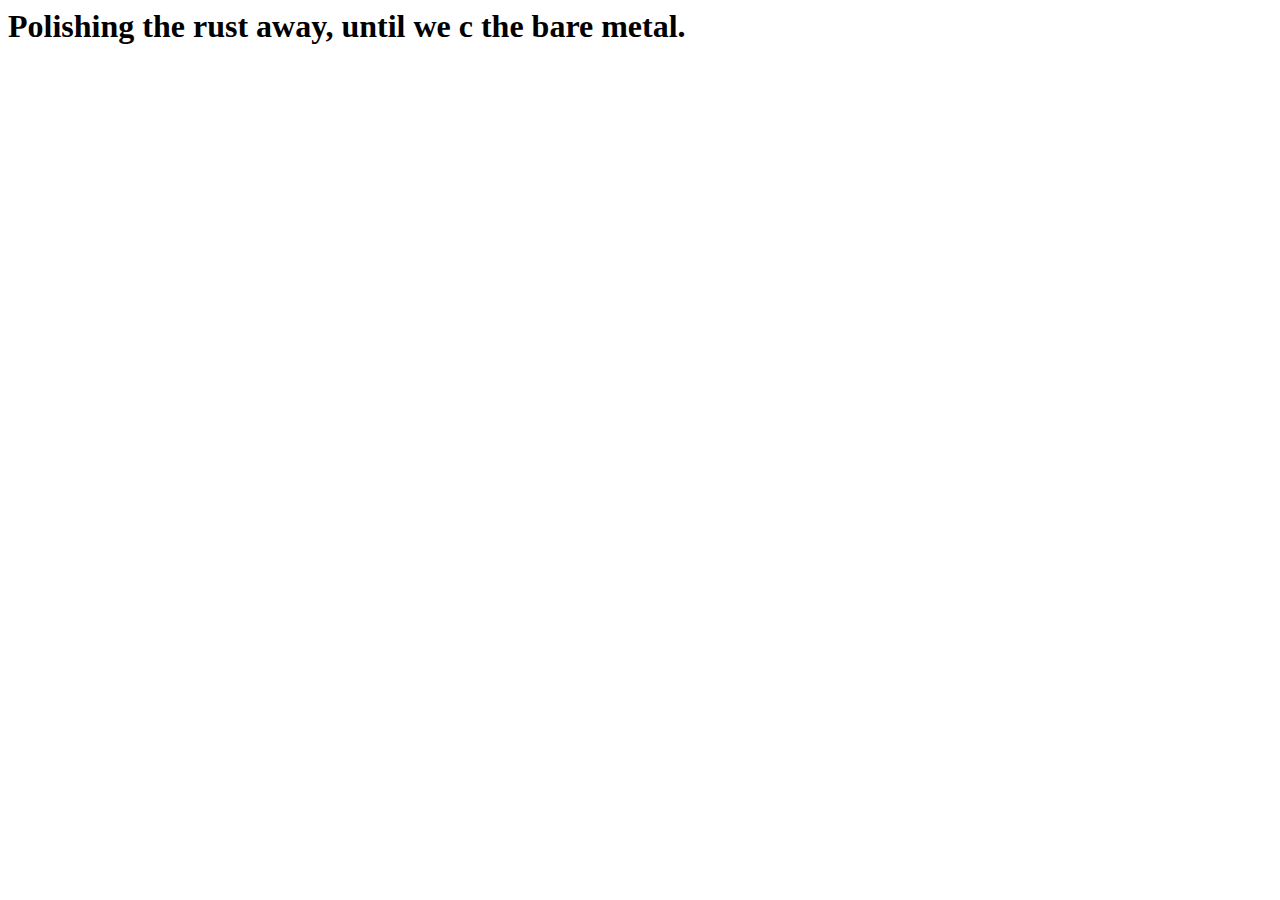
==== index.html @ e8f83e88 "Copied index.html to root." ====
<html lang="en">
<head>
    <meta charset="UTF-8">
    <meta http-equiv="X-UA-Compatible" content="IE=edge">
    <meta name="viewport" content="width=device-width, initial-scale=1.0">
    <title>Polishing the rust away, until we c the bare metal.</title>
</head>
<body>
    <h1>Polishing the rust away, until we c the bare metal.</h1>
</body>
</html>
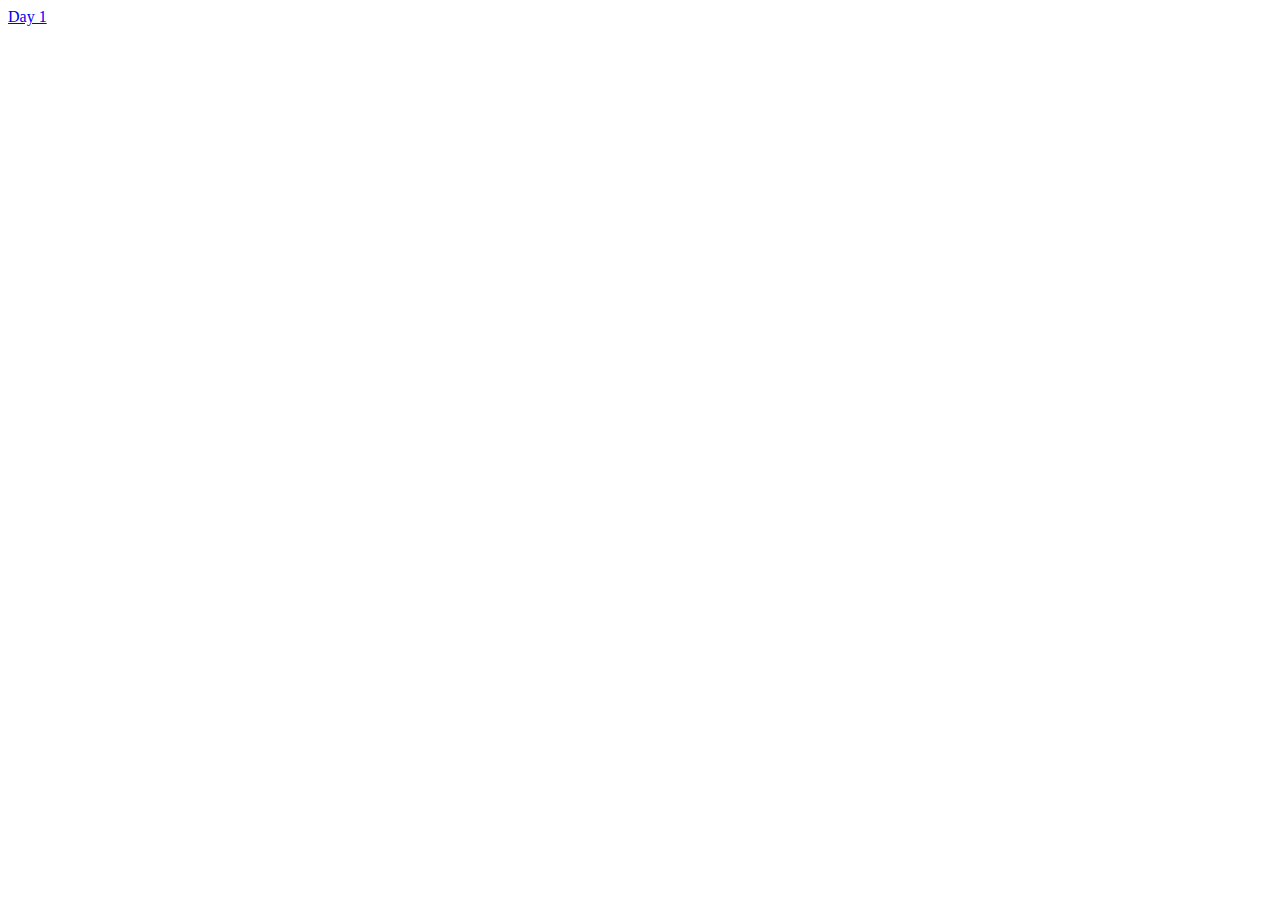
==== commit 3b3aa581: "Added enum html." ====
--- a/index.html
+++ b/index.html
@@ -6,6 +6,6 @@
     <title>Polishing the rust away, until we c the bare metal.</title>
 </head>
 <body>
-    <h1>Polishing the rust away, until we c the bare metal.</h1>
+    <a href="/blog/enum.html">Day 1</h1>
 </body>
 </html>